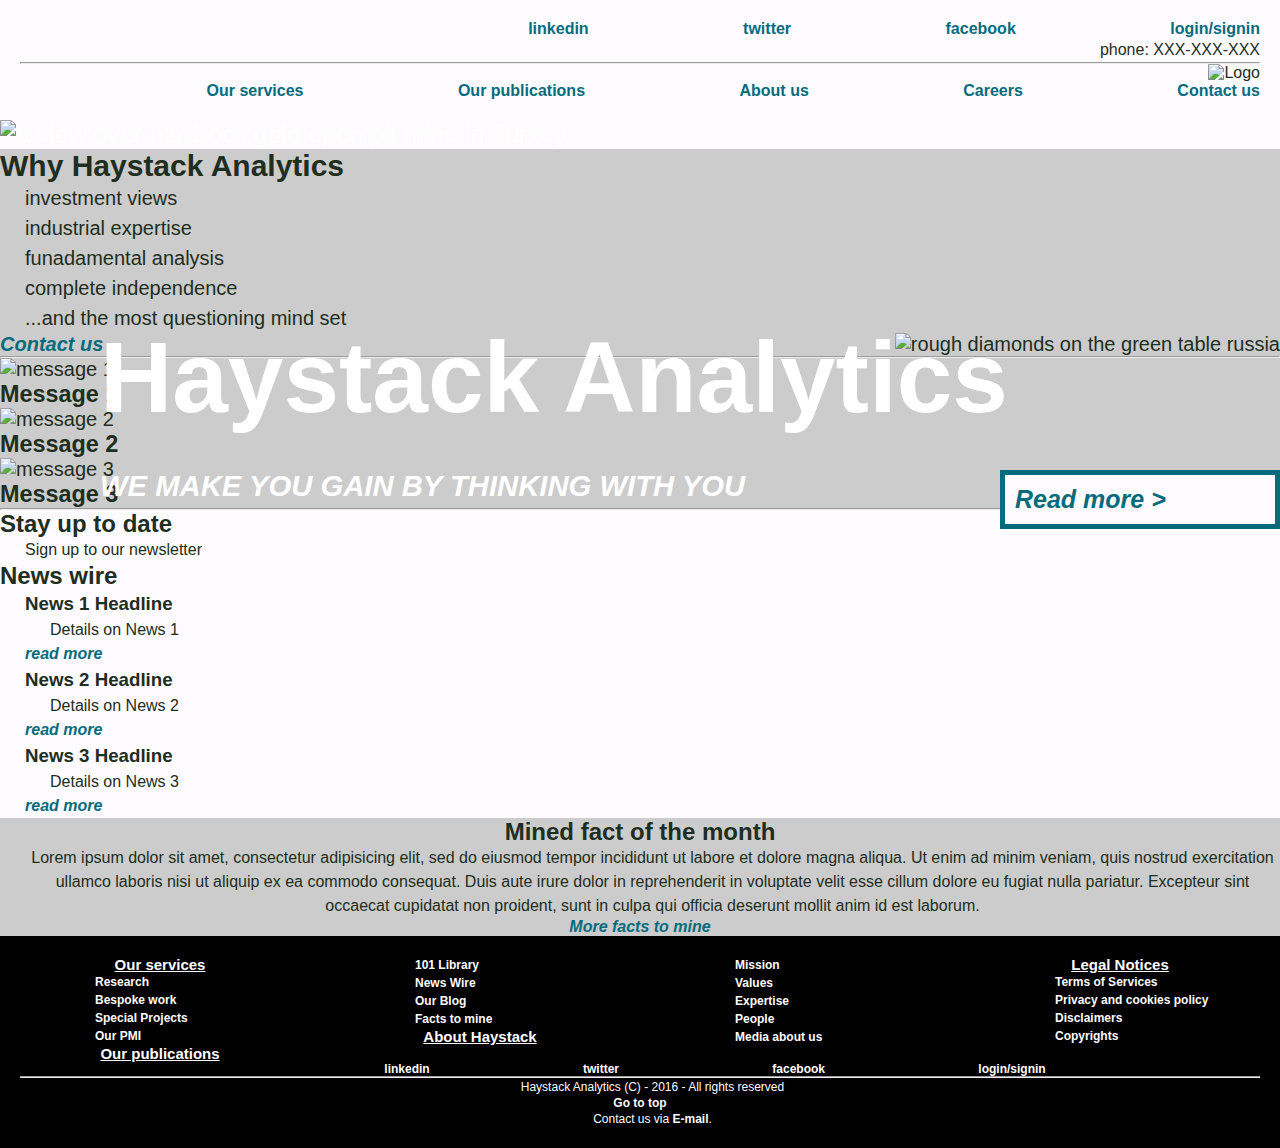
==== unit_3/index.html @ 82a72b3c "a bit edited style" ====
<!DOCTYPE html>
<html>
<head>
	<title>Haystack Analytics</title>
	<link rel="stylesheet" type="text/css" href="css/style.css">
</head>

<body>
	<header>
		<div>
			<nav id="social nav">
				<a href="#">linkedin</a>
				<a href="#">twitter</a>
				<a href="#">facebook</a>
				<a href="#">login/signin</a>
				<p>phone: XXX-XXX-XXX</p>
				<hr>
			</nav>
		</div>
		<div>
			<img src="#" alt="Logo" title="Haystcak Analytics" id=logo>
			<nav >
				<a href="#" class="main nav">Our services</a>
				<a href="#" class="main nav">Our publications</a>
				<a href="#" class="main nav">About us</a>
				<a href="#" class="main nav">Careers</a>
				<a href="#" class="main nav">Contact us</a>		
			</nav>
		</div>
	</header>
	<section id=intro>
		<img src="images/openpit.JPG" alt="a view over hardrock gold open pit mine in Turkey" title="Gold open pit" id=main_image>
		<h1>Haystack Analytics</h1>
		<h3>We make you gain by thinking with you</h3>
		<!-- i would like to have a changing text on top of the changing images 3-5 changes in total, is this achieved in Java? -->
		<a href="#">Read more ></a>
		<!-- a link to the section of the web-page "About us", i would like it to be positioned in the botton right hand side corner of the image and be looking like a button -->
	</section>
	<main>
		<!-- main block of landing page content with part of the message that is still above the fold, yet the whole div consist of two parts: two side by side rectanguilar sections followed by section with three images in circles and text ontop of them, this latter part is below the fold-->
		<div>
			<section>
			<!-- start of the first section out of the two rectangular side by side sections -->
			<h2>Why Haystack Analytics</h2>
			<ul>
				<li>investment views</li>
				<li>industrial expertise</li>
				<li>funadamental analysis</li>
				<li>complete independence</li>
				<li>...and the most questioning mind set</li>
			</ul>
			</section>
			<!-- the next section is by the side of the previous section and their dimensions (Width x Heght) in px are exactly the same -->
			<section>
				<img src="#" alt="rough diamonds on the green table russia" title="rough diamonds" id=picture_why>
				<a href="#">Contact us</a>
			</section>
		</div>
		<div>
			<hr>
			<!-- the hr tag input to complete the above the fold -->
			<section>
				<img src="#" alt="message 1" title="circle 1">
				<h3>Message 1</h3>
			</section>
			<section>
				<img src="#" alt="message 2" title="circle 2">
				<h3>Message 2</h3>
			</section>
			<section>
				<img src="#" alt="message 3" title="circle 3">
				<h3>Message 3</h3>
			</section>
			<hr>
		</div>
	</main>
	<div id="news">
		<section>
			<h2>Stay up to date</h2>
			<p>Sign up to our newsletter</p>
			<!-- need to find code for the input of the email by the visitor of the web-page so that upon pushing submit button his email address gets onto our database of emails for the newsletter distribution -->
		</section>
		<section>
			<h2>News wire</h2>
			<ul>
			<li> <article> <h3>News 1 Headline</h3></li>
			<p>Details on News 1</p>
			<a href="#">read more</a> 
			</article>
			<li> <article> <h3>News 2 Headline</h3></li>
			<p>Details on News 2</p>
			<a href="#">read more</a>
			</article>
			<li> <article> <h3>News 3 Headline</h3></li>
			<p>Details on News 3</p>
			<a href="#">read more</a>
			</article>	
			</ul>
		</section>
	</div>
	<div id="facts">
		<h2>Mined fact of the month</h2>
		<p>Lorem ipsum dolor sit amet, consectetur adipisicing elit, sed do eiusmod tempor incididunt ut labore et dolore magna aliqua. Ut enim ad minim veniam, quis nostrud exercitation ullamco laboris nisi ut aliquip ex ea commodo consequat. Duis aute irure dolor in reprehenderit in voluptate velit esse cillum dolore eu fugiat nulla pariatur. Excepteur sint occaecat cupidatat non proident, sunt in culpa qui officia deserunt mollit anim id est laborum.</p>
		<!-- optionally there may be a chart added or image -->
		<!-- <img src="#" alt="picture representing mined fact" title="mined fact"> -->
		<a href="#">More facts to mine</a>
	</div>
	<footer>
		<div id=footerlinks>
			<a class="footerH2" href="#">Our services</a> 
			<!-- how to make that every elemant of class footerH2 is at the top of the column-->
			<ul class="footerlinks">
				<li><a href="#">Research</a></li>
				<li><a href="#">Bespoke work</a></li>
				<li><a href="#">Special Projects</a></li>
				<li><a href="#">Our PMI</a></li>
			</ul>
			<a class="footerH2" href="#">Our publications</a>
			<ul class="footerlinks">
				<li><a href="#">101 Library</a></li>
				<li><a href="#">News Wire</a></li>
				<li><a href="#">Our Blog</a></li>
				<li><a href="#">Facts to mine</a></li>
			</ul>
			<a class="footerH2" href="#">About Haystack</a>
			<ul class="footerlinks">
				<li><a href="#">Mission</a></li>
				<li><a href="#">Values</a></li>
				<li><a href="#">Expertise</a></li>
				<li><a href="#">People</a></li>
				<li><a href="#">Media about us</a></li>
			</ul>
			<a class="footerH2" href="#">Legal Notices</a>
			<ul class="footerlinks">
				<li><a href="#">Terms of Services</a></li>
				<li><a href="#">Privacy and cookies policy</a></li>
				<li><a href="#">Disclaimers</a></li>
				<li><a href="#">Copyrights</a></li>
			</ul>
		</div>
		<div>
			<nav id=footernav>
				<a href="#">linkedin</a>
				<a href="#">twitter</a>
				<a href="#">facebook</a>
				<a href="#">login/signin</a>
			</nav>
			<hr>
		</div>
		<p>Haystack Analytics (C) - 2016 - All rights reserved</p>
		<a href="#">Go to top</a>
		<p>Contact us via <a href="mailto:julia-meu-meu@mtu-net.ru">E-mail</a>.</p>
	</footer>
</body>
</html>
---- unit_3/css/style.css ----
* {
	margin: 0;
	padding: 0;
}

body {
	font-family: Helvetica, sans-serif;
	background-color: #FDFBFF;
	color: #1E2E20;
}

header, footer {
	padding: 20px;
}

header {
	text-align: right;
}

#intro {
	background-image: url(images/openpit.JPG);
	color: white;
	font-size: 25px;
	position: relative;
}

#intro h1 {
	font-size: 100px;
	position: absolute; /*this is the way i found to put my H1 on top of the background picture, yet it doesnt move with the chnages of the screen size.... not receptive*/
	top: 200px;
	left: 100px;
	z-index: 1;
}

#intro h3 {
	position: absolute; /*this is the way i found to put my H1 on top of the background picture, yet it doesnt move with the chnages of the screen size.... not receptive*/
	top: 350px;
	left:100px;
	z-index: 1
	font-weight: bold;
	font-style: italic;
	text-transform: uppercase;
}

#intro a {
	position: absolute;
	top: 350px;
	left: 1000px;
	width: 250px;
	padding: 10px;
	border: 5px solid #076B7E;
	background-color: #FDFBFF;
}

/*i have a link in the section #intro - "read more", 
*it appears now below at the left hand side of the picture, 
*while it shall appear at the bottom right hand side of 
*the picture and be on the white background*/

#main_image {
	width: 100%;
}

main {
	background-color: #cccccc;
	font-size: 20px;
}

#picture_why {
	float: right;
}

#news {

}

#facts {
	background-color: #cccccc; /*how to make grey be applied to three areas i want it to be applied in one go, if one area is main and the other two are defined by ID within <div> tags*/
	text-align: center;
}

footer {
	background-color: black;
	color: #FDFBFF;
	text-align: center;
	font-size: 12px;
}

#footerlinks {
	column-count: 4;
	-webkit-column-count:4;
	-moz-column-count:4;
	column-gap: 40px;
}

.footerH2 {
	font-size: 15px;
	font-style: 700;
	text-decoration: underline;
	text-align: left;
}

.footerlinks {
	text-align: left;
	margin-left: 50px;
}

a {
	color: #076B7E;
	font-style: italic;
	font-weight: 700;
	text-decoration: none;
}

nav a {
	font-style: normal;
	margin-left: 150px;
}

footer a {
	font-style: normal;
	color: #FDFBFF;
}

p, ul, ol {
	line-height: 1.5;
	padding-left: 25px;
}

ul {
	list-style: none;
}
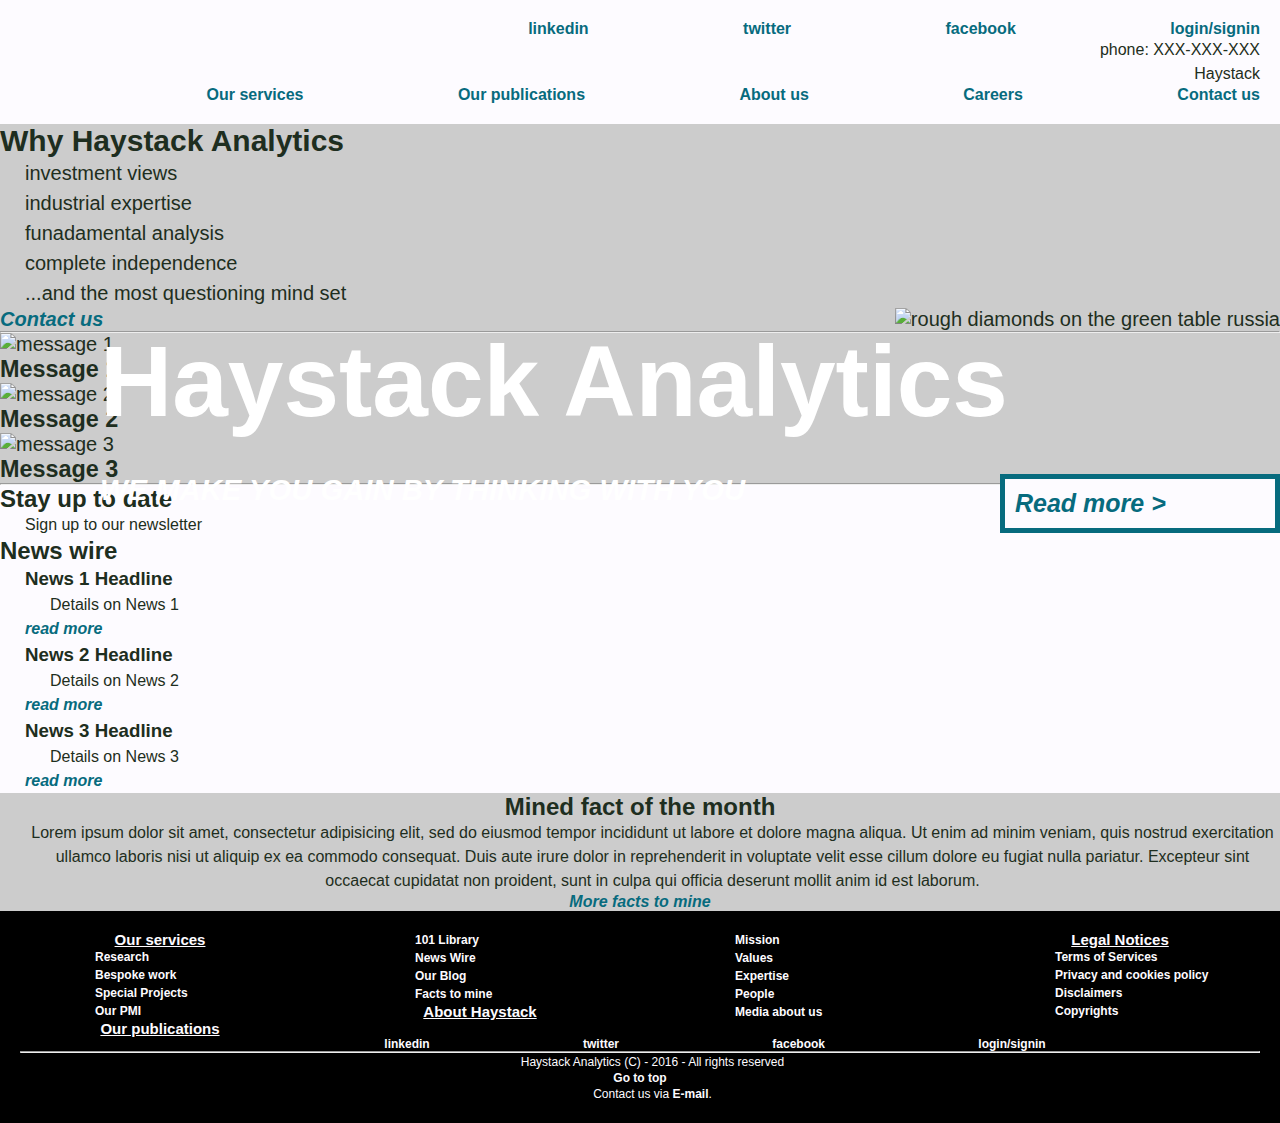
==== commit 9ab88c8e: "Merge pull request #1 from jhumbrac/patch-1" ====
--- a/unit_3/index.html
+++ b/unit_3/index.html
@@ -6,19 +6,18 @@
 </head>
 
 <body>
-	<header>
+	<header class="clearfix">
 		<div>
-			<nav id="social nav">
+			<nav id="social-nav">
 				<a href="#">linkedin</a>
 				<a href="#">twitter</a>
 				<a href="#">facebook</a>
 				<a href="#">login/signin</a>
 				<p>phone: XXX-XXX-XXX</p>
-				<hr>
 			</nav>
 		</div>
 		<div>
-			<img src="#" alt="Logo" title="Haystcak Analytics" id=logo>
+			<p id="logo">Haystack</p>
 			<nav >
 				<a href="#" class="main nav">Our services</a>
 				<a href="#" class="main nav">Our publications</a>
@@ -28,8 +27,7 @@
 			</nav>
 		</div>
 	</header>
-	<section id=intro>
-		<img src="images/openpit.JPG" alt="a view over hardrock gold open pit mine in Turkey" title="Gold open pit" id=main_image>
+	<section id="intro">
 		<h1>Haystack Analytics</h1>
 		<h3>We make you gain by thinking with you</h3>
 		<!-- i would like to have a changing text on top of the changing images 3-5 changes in total, is this achieved in Java? -->
@@ -152,4 +150,4 @@
 		<p>Contact us via <a href="mailto:julia-meu-meu@mtu-net.ru">E-mail</a>.</p>
 	</footer>
 </body>
-</html>+</html>
